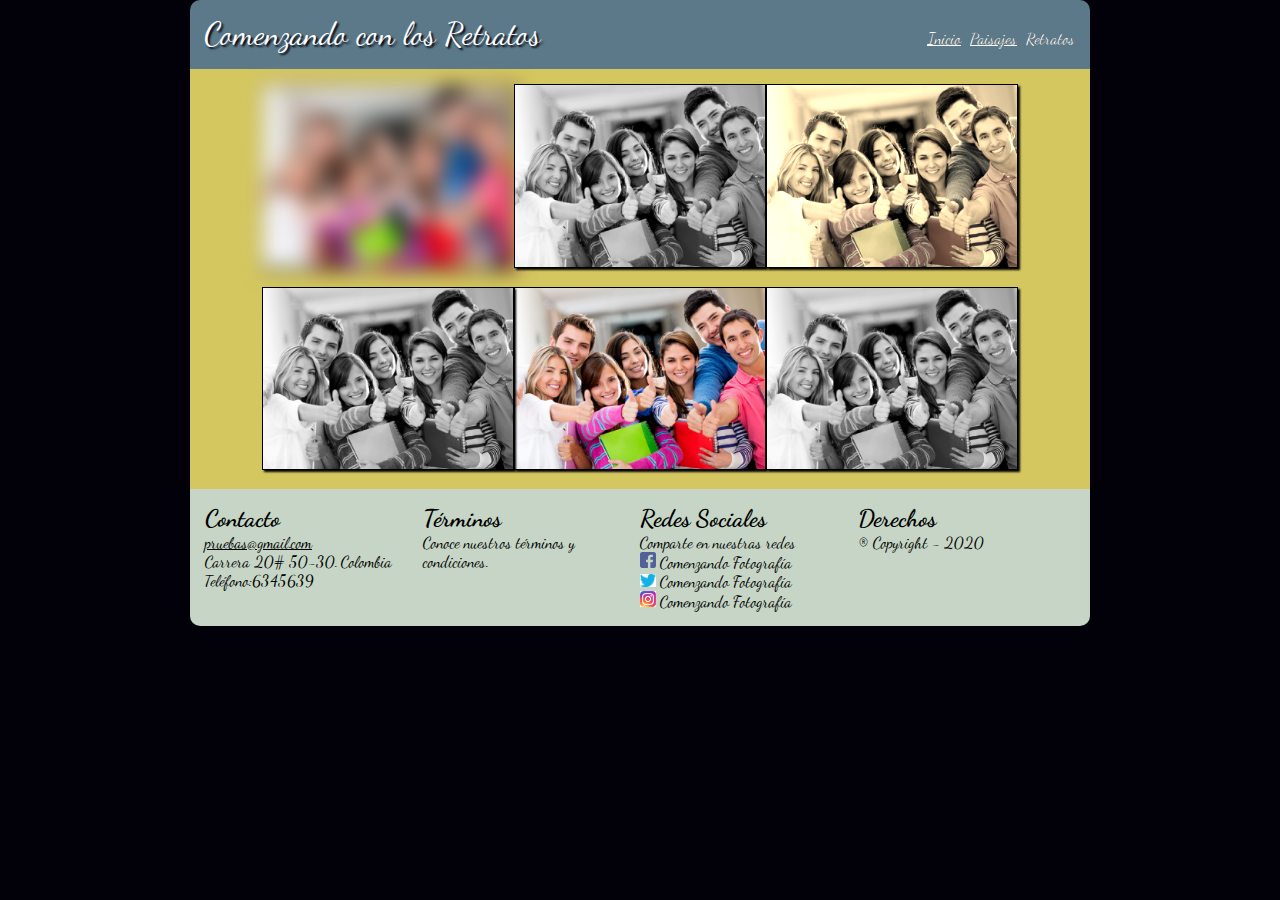
==== html/retratos.html @ dd1590f8 "retratos" ====
<!DOCTYPE html>
<html lang="es" dir="ltr">
  <head>
    <meta charset="utf-8">
    <meta name="author" content="Giovanny Cáceres">
    <meta name="viewport" content="width=device-width">
    <title>Web de Fotografia</title>
    <link rel="stylesheet" type="text/css" href="https://fonts.googleapis.com/css?family=Dancing+Script" />
    <link rel="stylesheet" href="../css/estilos.css">
  </head>
  <body>
    <div class="contenido">
      <header class="cabecera">
        Comenzando con los Retratos
        <nav>
          <a href="../index.html">Inicio</a>
          <a href="../html/paisajes.html">Paisajes</a>
          <a href="#" class="actual">Retratos</a>
        </nav>
      </header>
      <section>
        <article class="retratos">
          <div id="retrato_01">
            <img src="../img/derecha.jpg">
          </div>
          <div id="retrato_02">
            <img src="../img/derecha.jpg">
          </div>
          <div id="retrato_03">
            <img src="../img/derecha.jpg">
          </div>
          <div id="retrato_04">
            <img src="../img/derecha.jpg">
          </div>
          <div id="retrato_05">
            <img src="../img/derecha.jpg">
          </div>
          <div id="retrato_06">
            <img src="../img/derecha.jpg">
          </div>
        </article>
      </section>
      <footer class="pie_de_pagina">
        <div id="columna1">
          <h2>Contacto</h2><br>
          <a href="mailto:pruebas@gmail.com" >pruebas@gmail.com</a>
          <br>Carrera 20# 50-30. Colombia <br> Teléfono:6345639
        </div>
        <div id="columna2">
          <h2>Términos</h2><br>
          Conoce nuestros términos y condiciones.
        </div>
        <div id="columna3">
          <h2>Redes Sociales</h2><br>
          Comparte en nuestras redes <br>
          <img class="icons" src="../img/facebook.svg">
          Comenzando Fotografía <br>
          <img class="icons" src="../img/twitter.png">
          Comenzando Fotografía <br>
          <img class="icons" src="../img/instagram.png">
          Comenzando Fotografía <br>
        </div>
        <div id="columna4">
          <h2>Derechos</h2><br>
          ® Copyright - 2020
        </div>
      </footer>
    </div>
  </body>
</html>
---- css/estilos.css ----
@font-face {
  font-family: 'Dancing Script';
  src: url('DancingScript-Regular.otf');
}
/*index.html*/
body{
  font-family: "Dancing Script";
  font-style: normal;
  background-color: #02010a;
  margin: 0px;
  width:100%;
}
.contenido {
  width: 900px;
  margin-left: auto;
  margin-right: auto;
}

.cabecera{
  background-color: #5b7989;
  text-align: left;
  border-radius: 10px 10px 0px 0px;
  padding: 15px;
  color: white;
  font-size: 32px;
  text-shadow: 2px 2px 2px #02010a;
}
nav {
  float: right;
  vertical-align: middle;
}

nav>a {
    color: inherit;
    font-size: 16px;
    text-shadow: 0px 0px 0px #000000;
}

nav>a.actual {
  text-decoration: none;
}

img {
  box-shadow: 2px 2px 2px #02010A;
}

.principal {
  margin: 0px;
  padding: 15px;
  background: #82c3a6;
}

#Principal {
  display: block;
  margin-left: auto;
  margin-right: auto;
}

.secundaria {
  margin: 0px;
  background: #d5c75f;
  display: flex;
  flex-direction: row;
  flex-wrap: wrap;
  justify-content:center;
  align-items: space-around;
}

.secundaria>div {
  flex: 0 0;
}

#izquierda {
  order: 1;
}

#derecha {
  order: 2;
}

.secundaria>div>a>figure>img {
  border: 1px black solid;
  width: 320px;
}

.secundaria>div>a>figure>figcaption {
  color: black;
}

#izquierda>a>figure>img:first-child:hover {
  transform: rotateZ(10deg);
  box-shadow:2px 2px 2px #82c3a6;
  border: 2px black solid;
}
#derecha>a>figure>img:first-child:hover {
  transform: translate(20px, -5px);
  box-shadow:2px 2px 2px #82c3a6;
  border: 2px black solid;
}

.pie_de_pagina {
  margin: 0px;
  background: #C6d5c5;
  border-radius: 0px 0px 10px 10px;
  padding: 15px;
  font-size: 16px;
  display: flex;
  flex-direction: row;
  flex-wrap: wrap;
  justify-content: space-around;
  align-items: flex-start;
}

.pie_de_pagina>div {
  margin-left: auto;
  margin-right: auto;
  flex: 1 0;
}

.pie_de_pagina>div>h2 {
  display: inline;
}

.pie_de_pagina>div>a {
  color: black;
}

.pie_de_pagina>div>img.icons {
  border-style: none;
  box-shadow: 0px 0px 0px #000000;
  width: 16px;
}
#columna1 {
  order: 1;
}
#columna2 {
  order: 2;
}
#columna3 {
  order: 3;
}
#columna4 {
  order: 4;
}
/*-----------------------------------------*/
/*paisajes.html*/
.paisajes {
  margin: 0px;
  background: #d5c75f;
  display: flex;
  flex-direction: row;
  flex-wrap: wrap;
  justify-content:center;
  align-items: space-around;
}

.paisajes>div {
  margin-bottom: 15px
}

.paisajes>div>img {
  flex: 1 1;
  border: 1px black solid;
  width: 250px;
}

.paisajes>div:first-child>img {
  filter: blur(10px);
}

.paisajes>div:nth-child(3)>img {
  filter: sepia(90%);
}

.paisajes>div:nth-child(even)>img {
  filter: grayscale(100%);
}

#paisaje_01 {
  order: 1;
  margin-top: 15px;
}

#paisaje_02 {
  order: 2;
  margin-top: 15px;
}

#paisaje_03 {
  order: 3;
  margin-top: 15px;
}

#paisaje_04 {
  order: 4;
}

#paisaje_05 {
  order: 5;
}

#paisaje_06 {
  order: 6;
}
/*-------------------------*/
/*retratos.html*/

.retratos {
  margin: 0px;
  background: #d5c75f;
  display: flex;
  flex-direction: row;
  flex-wrap: wrap;
  justify-content:center;
  align-items: space-around;
}

.retratos>div {
  margin-bottom: 15px
}

.retratos>div>img {
  flex: 1 1;
  border: 1px black solid;
  width: 250px;
}

.retratos>div:first-child>img {
  filter: blur(10px);
}

.retratos>div:nth-child(3)>img {
  filter: sepia(90%);
}

.retratos>div:nth-child(even)>img {
  filter: grayscale(100%);
}

#retrato_01 {
  order: 1;
  margin-top: 15px;
}

#retrato_02 {
  order: 2;
  margin-top: 15px;
}

#retrato_03 {
  order: 3;
  margin-top: 15px;
}

#retrato_04 {
  order: 4;
}

#retrato_05 {
  order: 5;
}

#retrato_06 {
  order: 6;
}
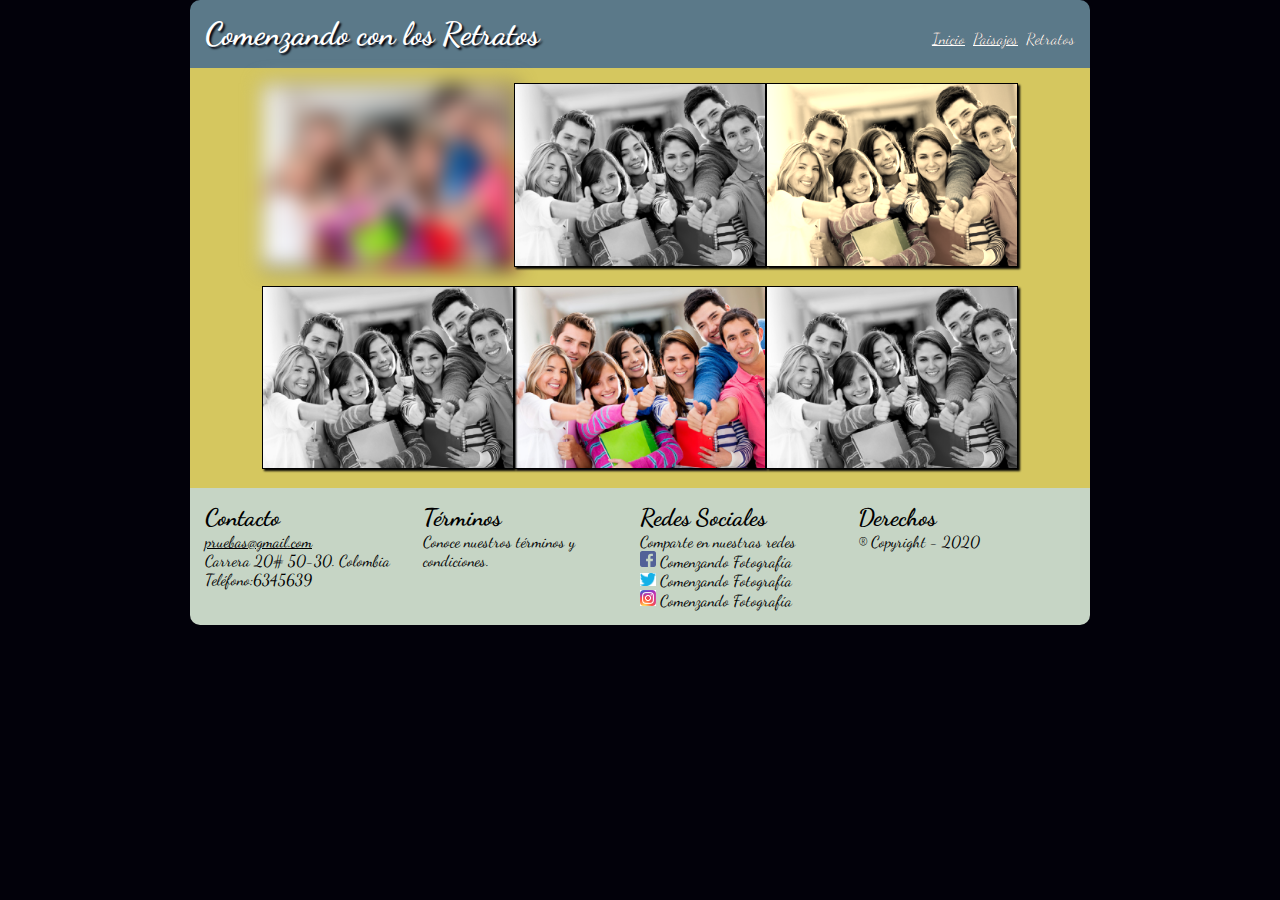
==== commit c6f5f66b: "final" ====
--- a/html/retratos.html
+++ b/html/retratos.html
@@ -11,7 +11,7 @@
   <body>
     <div class="contenido">
       <header class="cabecera">
-        Comenzando con los Retratos
+        <strong>Comenzando con los Retratos</strong>
         <nav>
           <a href="../index.html">Inicio</a>
           <a href="../html/paisajes.html">Paisajes</a>
--- a/css/estilos.css
+++ b/css/estilos.css
@@ -1,8 +1,5 @@
 
-@font-face {
-  font-family: 'Dancing Script';
-  src: url('DancingScript-Regular.otf');
-}
+
 /*index.html*/
 body{
   font-family: "Dancing Script";
@@ -264,3 +261,128 @@
 #retrato_06 {
   order: 6;
 }
+/*Estilos Responsive*/
+
+@media (max-width: 899px) {
+  .contenido {
+    margin: 0px;
+    width: 100%;
+  }
+
+  nav {
+    float: none;
+  }
+
+  #Principal {
+    width: 100%;
+  }
+
+  .secundaria {
+      flex-direction: column;
+  }
+
+  .secundaria>div {
+    width: 100%;
+    margin-left: 10%;
+    margin-right: 10%;
+  }
+
+  .secundaria>div>a>figure>img {
+    display: block;
+    margin-left: auto;
+    margin-right: auto;
+    width: 220px;
+  }
+
+  .pie_de_pagina {
+      flex-direction: column;
+  }
+
+  .pie_de_pagina>div {
+    width: 100%;
+  }
+
+  #columna1 {
+    margin-bottom: 10px;
+  }
+
+  #columna2 {
+    margin-bottom: 10px;
+  }
+
+  #columna3 {
+    margin-bottom: 10px;
+  }
+
+  .pie_de_pagina>div {
+    max-width: 320px;
+    height: 100%;
+    display: block;
+    margin-left: auto;
+    margin-right: auto;
+  }
+
+/* paisajes.html */
+  .paisajes {
+      flex-direction: column;
+  }
+
+  .paisajes>div {
+    width: 100%;
+  }
+
+  #paisaje_02 {
+    margin-top: 0px
+  }
+  #paisaje_03 {
+    margin-top: 0px
+  }
+  #paisaje_04 {
+    margin-bottom: 15px;
+  }
+  #paisaje_05 {
+    margin-bottom: 15px;
+  }
+  #paisaje_06 {
+    margin-bottom: 15px;
+  }
+
+  .paisajes>div>img {
+    display: block;
+    margin-left: auto;
+    margin-right: auto;
+    width: 150px;
+  }
+
+  /* rertratos.html **/
+  .retratos {
+      flex-direction: column;
+  }
+
+  .retratos>div {
+    width: 100%;
+  }
+
+  #retrato_02 {
+    margin-top: 0px
+  }
+  #retrato_03 {
+    margin-top: 0px
+  }
+  #retrato_04 {
+    margin-bottom: 15px;
+  }
+  #retrato_05 {
+    margin-bottom: 15px;
+  }
+  #retrato_06 {
+    margin-bottom: 15px;
+  }
+
+  .retratos>div>img {
+    display: block;
+    margin-left: auto;
+    margin-right: auto;
+    width: 150px;
+  }
+}
